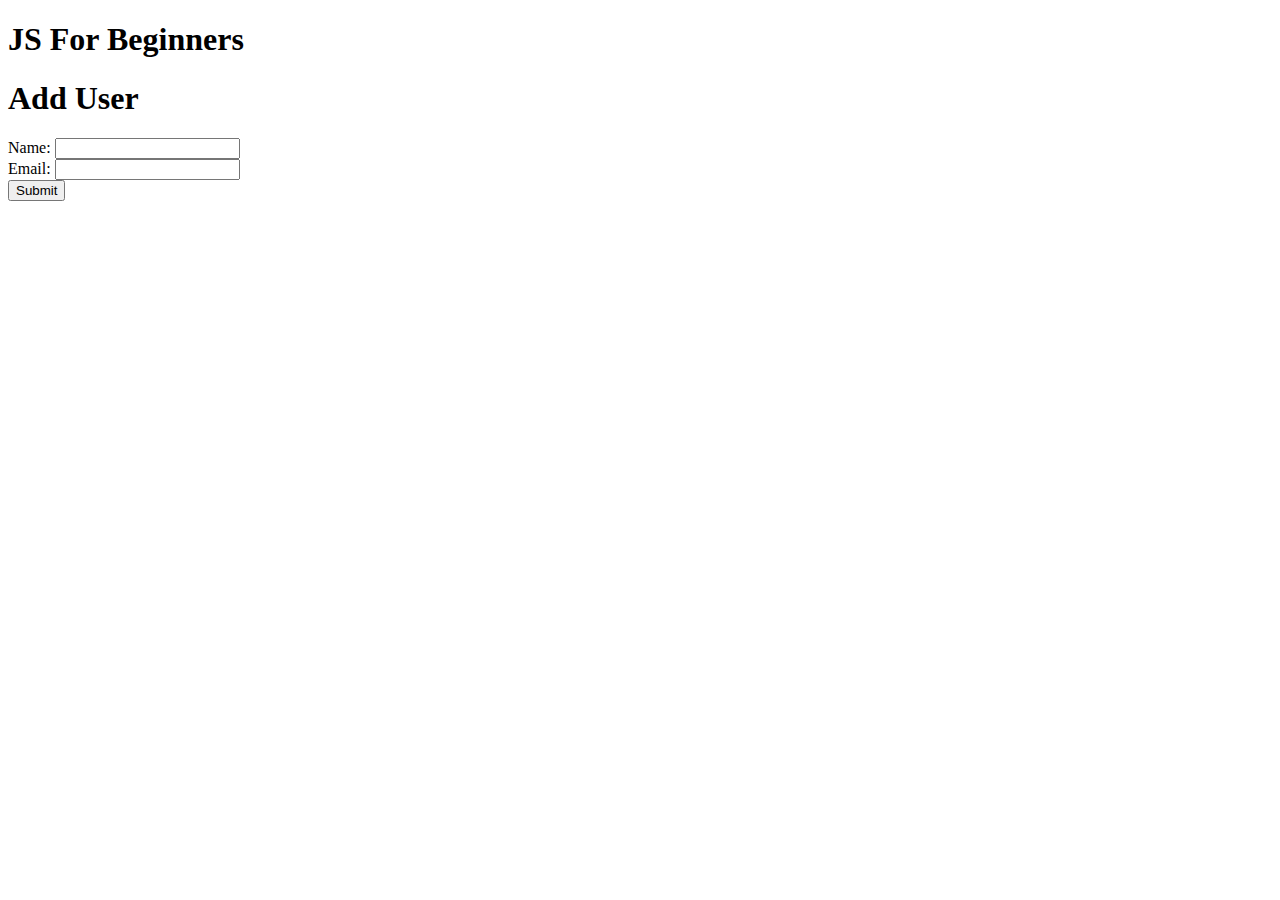
==== index3.html @ 9ddafe02 "task 10" ====
<!DOCTYPE html>
<html lang="en">
  <head>
    <meta charset="UTF-8" />
    <meta name="viewport" content="width=device-width, initial-scale=1.0" />
    <meta http-equiv="X-UA-Compatible" content="ie=edge" />
    <title>JS For Beginners</title>
    <link rel="stylesheet" href="style.css">
  </head>
  <body>
    <header>
      <h1>JS For Beginners</h1>
    </header>

    <section class="container">
      <form id="my-form">
        <h1>Add User</h1>
        <div class="msg"></div>
        <div>
          <label for="name">Name:</label>
          <input type="text" id="name">
        </div>
        <div>
          <label for="email">Email:</label>
          <input type="text" id="email">
        </div>
        <input class="btn" type="submit" value="Submit">
      </form>

      <ul id="users"></ul>

      <!-- <ul class="items">
        <li class="item">Item 1</li>
        <li class="item">Item 2</li>
        <li class="item">Item 3</li>
      </ul> -->
    </section>
    

    <script >
  const myForm = document.querySelector('#my-form');
const nameInput = document.querySelector('#name');
const emailInput = document.querySelector('#email');
const msg = document.querySelector('.msg');
const userList = document.querySelector('#users');
  
// Listen for form submit
myForm.addEventListener('submit', onSubmit);

function onSubmit(e) {
  e.preventDefault();
  
  if(nameInput.value === '' || emailInput.value === '') {
    // alert('Please enter all fields');
    msg.classList.add('error');
    msg.innerHTML = 'Please enter all fields';
    // Remove error after 3 seconds
    setTimeout(() => msg.remove(), 3000);
  } else {
    // Create new list item with user
    const li = document.createElement('li');
    localStorage.setItem('Name',nameInput.value);
    localStorage.setItem('Emai id',emailInput.value);
        // Append to ul
    userList.appendChild(li);
    // Clear fields
    nameInput.value = '';
    emailInput.value = '';
  }
}
    </script>
  </body>
</html>
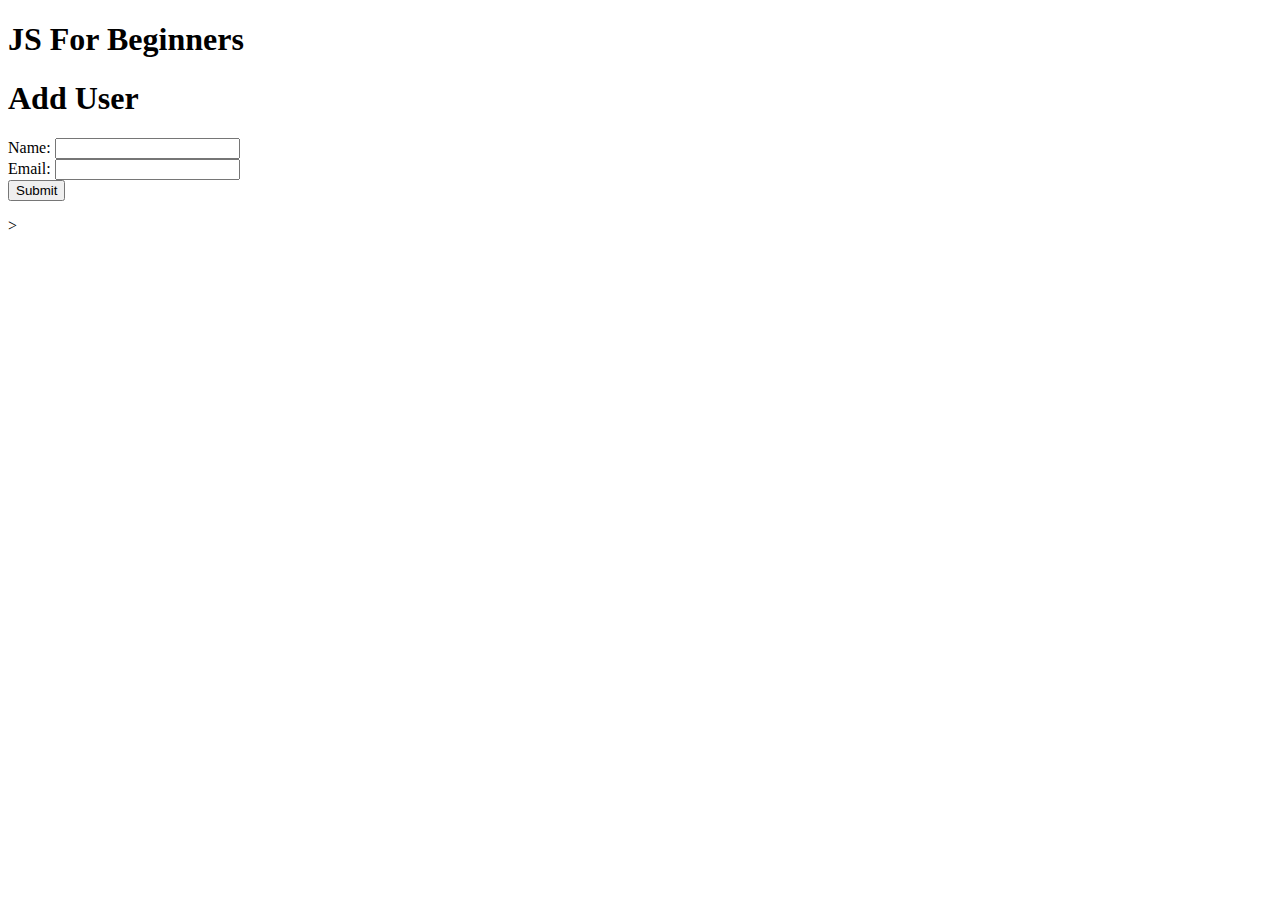
==== commit 2c20909f: "task13" ====
--- a/index3.html
+++ b/index3.html
@@ -35,10 +35,10 @@
         <li class="item">Item 3</li>
       </ul> -->
     </section>
-    
+    <ul id='listofusers'></ul>
 
     <script >
-  const myForm = document.querySelector('#my-form');
+      const myForm = document.querySelector('#my-form');
 const nameInput = document.querySelector('#name');
 const emailInput = document.querySelector('#email');
 const msg = document.querySelector('.msg');
@@ -59,15 +59,84 @@
   } else {
     // Create new list item with user
     const li = document.createElement('li');
-    localStorage.setItem('Name',nameInput.value);
-    localStorage.setItem('Emai id',emailInput.value);
-        // Append to ul
+    let obj={
+                nameInput:nameInput.value,
+                emailInput:emailInput.value
+    }
+     let myobj=JSON.stringify(obj);
+
+    localStorage.setItem(obj.emailInput,JSON.stringify(obj));
+    showNewUserOnScreen(obj)
+    document.addEventListener("DOMContentLoaded", () => {
+    console.log("vscode");
+    localStorage.getItem();
+    });
+    if (document.readyState !== "loading") {
+  console.log("vscode");
+
+  var keys = Object.keys(localStorage), //taking out all the keys that are there in the local storage
+    i = keys.length; //6
+  console.log("keys", keys);
+  let stringifiedDetailsOfPeople, detailsOfPeople;
+
+  // 6 to 0
+  Object.keys(localStorage).forEach((key) => {
+    //i==2
+    if (key.match(/userDetails/g)) {
+      //we only care about keys that start with userDetails
+      //this is called regex matching
+      stringifiedDetailsOfPeople = localStorage.getItem(key);
+      console.log("stringifiedDetailsOfPeople", stringifiedDetailsOfPeople);
+      detailsOfPeople = JSON.parse(stringifiedDetailsOfPeople);
+      console.log("details", detailsOfPeople);
+
+      addNewLineElement(detailsOfPeople);
+    }
+  });
+}
+  
+    // Append to ul
+       
     userList.appendChild(li);
     // Clear fields
     nameInput.value = '';
     emailInput.value = '';
-  }
 }
-    </script>
+}
+function showNewUserOnScreen(user){
+ // if(localStorage.getItem(user.emailInput) !== null){
+   //   removeuserfromscreen(user.emailInput)
+  //  }
+                const parentNode = document.getElementById('listofusers');
+                const childHTML = `<li id=${user.emailInput}> ${user.nameInput} - ${user.emailInput}
+                                        <button onclick=deleteUser('${user.emailInput}')> Delete User </button>
+                                        <button onclick=editUserDetails('${user.emailInput}','${user.nameInput}')>Edit User </button>
+                                     
+                                     </li>`
+
+                parentNode.innerHTML = parentNode.innerHTML + childHTML;
+            }
+function editUserDetails(emailInput, nameInput){
+document.getElementById('email').value = emailInput;
+document.getElementById('username').value = nameInput;
+deleteUser(emailInput)
+}
+
+ // deleteUser('abc@gmail.com')
+
+ function deleteUser(emailInput){
+  console.log(emailInput)
+ localStorage.removeItem(emailInput);
+removeuserfromscreen(emailInput);
+ }
+  function removeuserfromscreen(emailInput){
+   const parentNode = document.getElementById('listofusers');
+   const childNodeToBeDeleted = document.getElementById(emailInput);
+   //if( childNodetobedeleted){
+   parentNode.removeChild(childNodeToBeDeleted)
+          //  }
+        }
+      
+    </script> >
   </body>
 </html>
